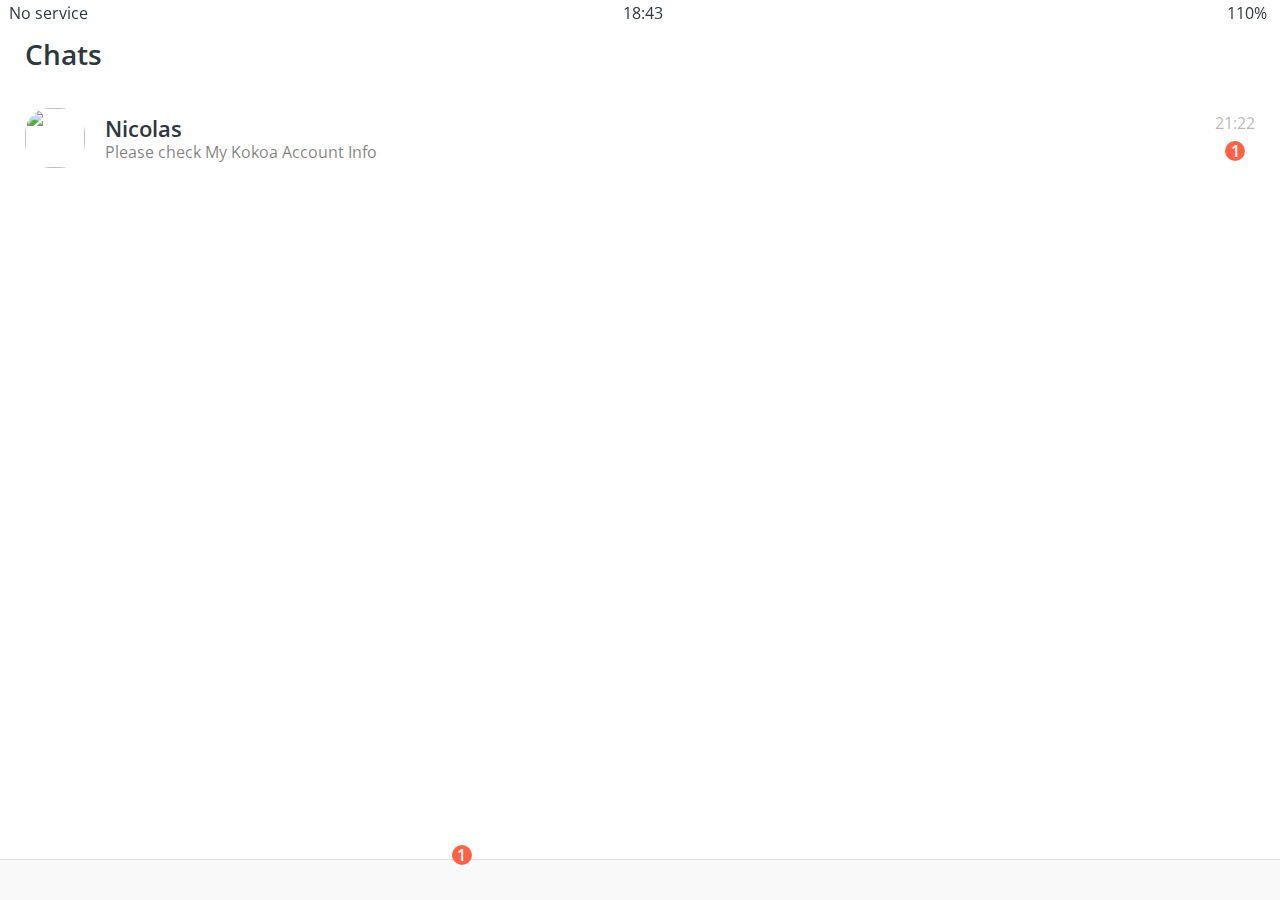
==== chats.html @ 25556cd8 "ADD new Pages - chats.html & CSS" ====
<!DOCTYPE html>
<html lang="en">
	<head>
		<meta charset="UTF-8" />
		<meta http-equiv="X-UA-Compatible" content="IE=edge" />
		<meta name="viewport" content="width=device-width, initial-scale=1.0" />
		<title>Chats - Kokoa Talk</title>
		<link rel="stylesheet" href="css/styles.css" />
	</head>
	<body>
		<div class="status-bar">
			<div class="status-bar__column">
				<span>No service</span>
				<!-- Wifi Icon -->
				<i class="fas fa-wifi"></i>
			</div>
			<div class="status-bar__column">
				<span>18:43</span>
			</div>
			<div class="status-bar__column">
				<span>110%</span>
				<!-- Battery Icon -->
				<i class="fas fa-battery-full fa-lg"></i>
				<!-- Lightning Icon -->
				<i class="fas fa-bolt"></i>
			</div>
		</div>

		<header class="screen-header">
			<h1 class="screen-header__title">Chats</h1>
			<div class="screen-header__icons">
				<span><i class="fas fa-search fa-lg"></i></span>
				<span><i class="far fa-comment-dots fa-lg"></i></span>
				<span><i class="fas fa-music fa-lg"></i></span>
				<span><i class="fas fa-cog fa-lg"></i></span>
			</div>
		</header>

		<main class="main-screen">
			<div class="user-component">
				<div class="user-component__column">
					<img
						class="user-component__avatar user-component__avatar--sm"
						src="https://avatars.githubusercontent.com/u/48758855?s=60&v=4"
						alt=""
					/>
					<div class="user-component__text">
						<h4 class="user-component__title">Nicolas</h4>
						<h6 class="user-component__subtitle">
							Please check My Kokoa Account Info
						</h6>
					</div>
				</div>
				<div class="user-component__column">
					<span class="user-component__time">21:22</span>
					<div class="badge">1</div>
				</div>
			</div>
		</main>

		<nav class="nav">
			<ul class="nav__list">
				<li class="nav__btn">
					<a class="nav__link" href="friends.html"
						><i class="far fa-user fa-2x"></i>
					</a>
				</li>
				<li class="nav__btn">
					<a class="nav__link" href="chats.html">
						<span class="badge nav__notification">1</span>
						<i class="fas fa-comment fa-2x"></i>
					</a>
				</li>
				<li class="nav__btn">
					<a class="nav__link" href="#"><i class="fas fa-search fa-2x"></i></a>
				</li>
				<li class="nav__btn">
					<a class="nav__link" href="#">
						<span
							class="badge badge--sm nav__notification nav__notification--sm"
						></span>
						<i class="fas fa-ellipsis-h fa-2x"></i>
					</a>
				</li>
			</ul>
		</nav>

		<script
			src="https://kit.fontawesome.com/19cd465a28.js"
			crossorigin="anonymous"
		></script>
	</body>
</html>
---- css/styles.css ----
@import url("https://fonts.googleapis.com/css2?family=Open+Sans:wght@400;600&display=swap");

@import "reset.css";
@import "variables.css";
/* Components */
@import "components/status-bar.css";
@import "components/nav-bar.css";
@import "components/screen-header.css";
@import "components/user-components.css";
@import "components/badge.css";
/* Screens */
@import "screens/login.css";
@import "screens/friends.css";
body {
	color: #2e363e;
	font-family: "Open Sans", sans-serif;
}

.main-screen {
	padding: 0px var(--horizontal-space);
}
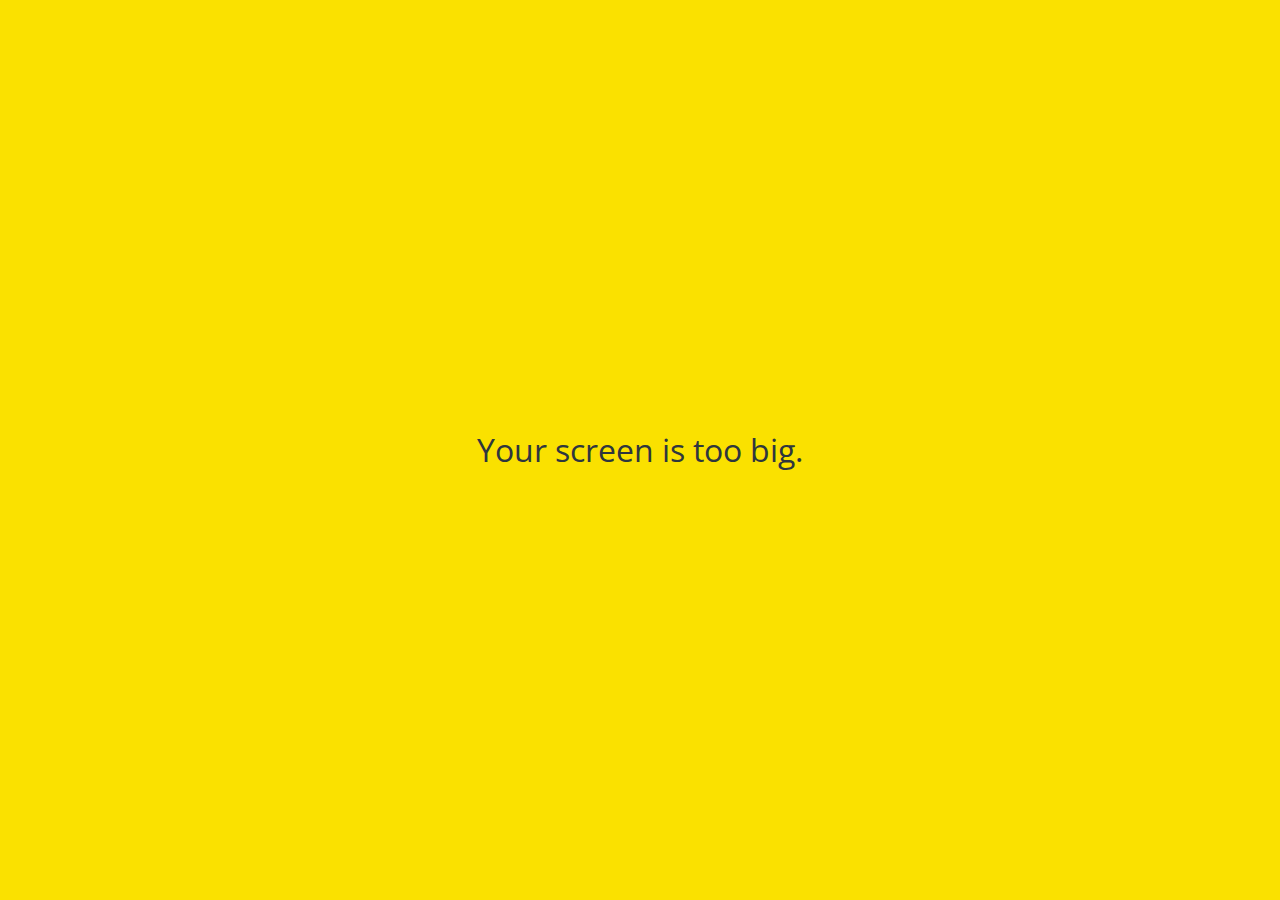
==== commit b43d85f1: "Add no-mobile options - media-qurey" ====
--- a/chats.html
+++ b/chats.html
@@ -37,25 +37,27 @@
 		</header>
 
 		<main class="main-screen">
-			<div class="user-component">
-				<div class="user-component__column">
-					<img
-						class="user-component__avatar user-component__avatar--sm"
-						src="https://avatars.githubusercontent.com/u/48758855?s=60&v=4"
-						alt=""
-					/>
-					<div class="user-component__text">
-						<h4 class="user-component__title">Nicolas</h4>
-						<h6 class="user-component__subtitle">
-							Please check My Kokoa Account Info
-						</h6>
+			<a href="chat.html">
+				<div class="user-component">
+					<div class="user-component__column">
+						<img
+							class="user-component__avatar user-component__avatar--sm"
+							src="https://avatars.githubusercontent.com/u/48758855?s=60&v=4"
+							alt=""
+						/>
+						<div class="user-component__text">
+							<h4 class="user-component__title">Nicolas</h4>
+							<h6 class="user-component__subtitle">
+								Please check My Kokoa Account Info
+							</h6>
+						</div>
+					</div>
+					<div class="user-component__column">
+						<span class="user-component__time">21:22</span>
+						<div class="badge">1</div>
 					</div>
 				</div>
-				<div class="user-component__column">
-					<span class="user-component__time">21:22</span>
-					<div class="badge">1</div>
-				</div>
-			</div>
+			</a>
 		</main>
 
 		<nav class="nav">
@@ -72,10 +74,12 @@
 					</a>
 				</li>
 				<li class="nav__btn">
-					<a class="nav__link" href="#"><i class="fas fa-search fa-2x"></i></a>
+					<a class="nav__link" href="find.html"
+						><i class="fas fa-search fa-2x"></i
+					></a>
 				</li>
 				<li class="nav__btn">
-					<a class="nav__link" href="#">
+					<a class="nav__link" href="more.html">
 						<span
 							class="badge badge--sm nav__notification nav__notification--sm"
 						></span>
@@ -85,6 +89,10 @@
 			</ul>
 		</nav>
 
+		<div id="no-mobile">
+			<span>Your screen is too big.</span>
+		</div>
+
 		<script
 			src="https://kit.fontawesome.com/19cd465a28.js"
 			crossorigin="anonymous"
--- a/css/styles.css
+++ b/css/styles.css
@@ -3,14 +3,21 @@
 @import "reset.css";
 @import "variables.css";
 /* Components */
+@import "components/icon-row.css";
 @import "components/status-bar.css";
 @import "components/nav-bar.css";
 @import "components/screen-header.css";
 @import "components/user-components.css";
 @import "components/badge.css";
+@import "components/alt-screen-header.css";
+@import "components/no-mobile.css";
 /* Screens */
 @import "screens/login.css";
 @import "screens/friends.css";
+@import "screens/find.css";
+@import "screens/more.css";
+@import "screens/settings.css";
+@import "screens/chat.css";
 body {
 	color: #2e363e;
 	font-family: "Open Sans", sans-serif;
